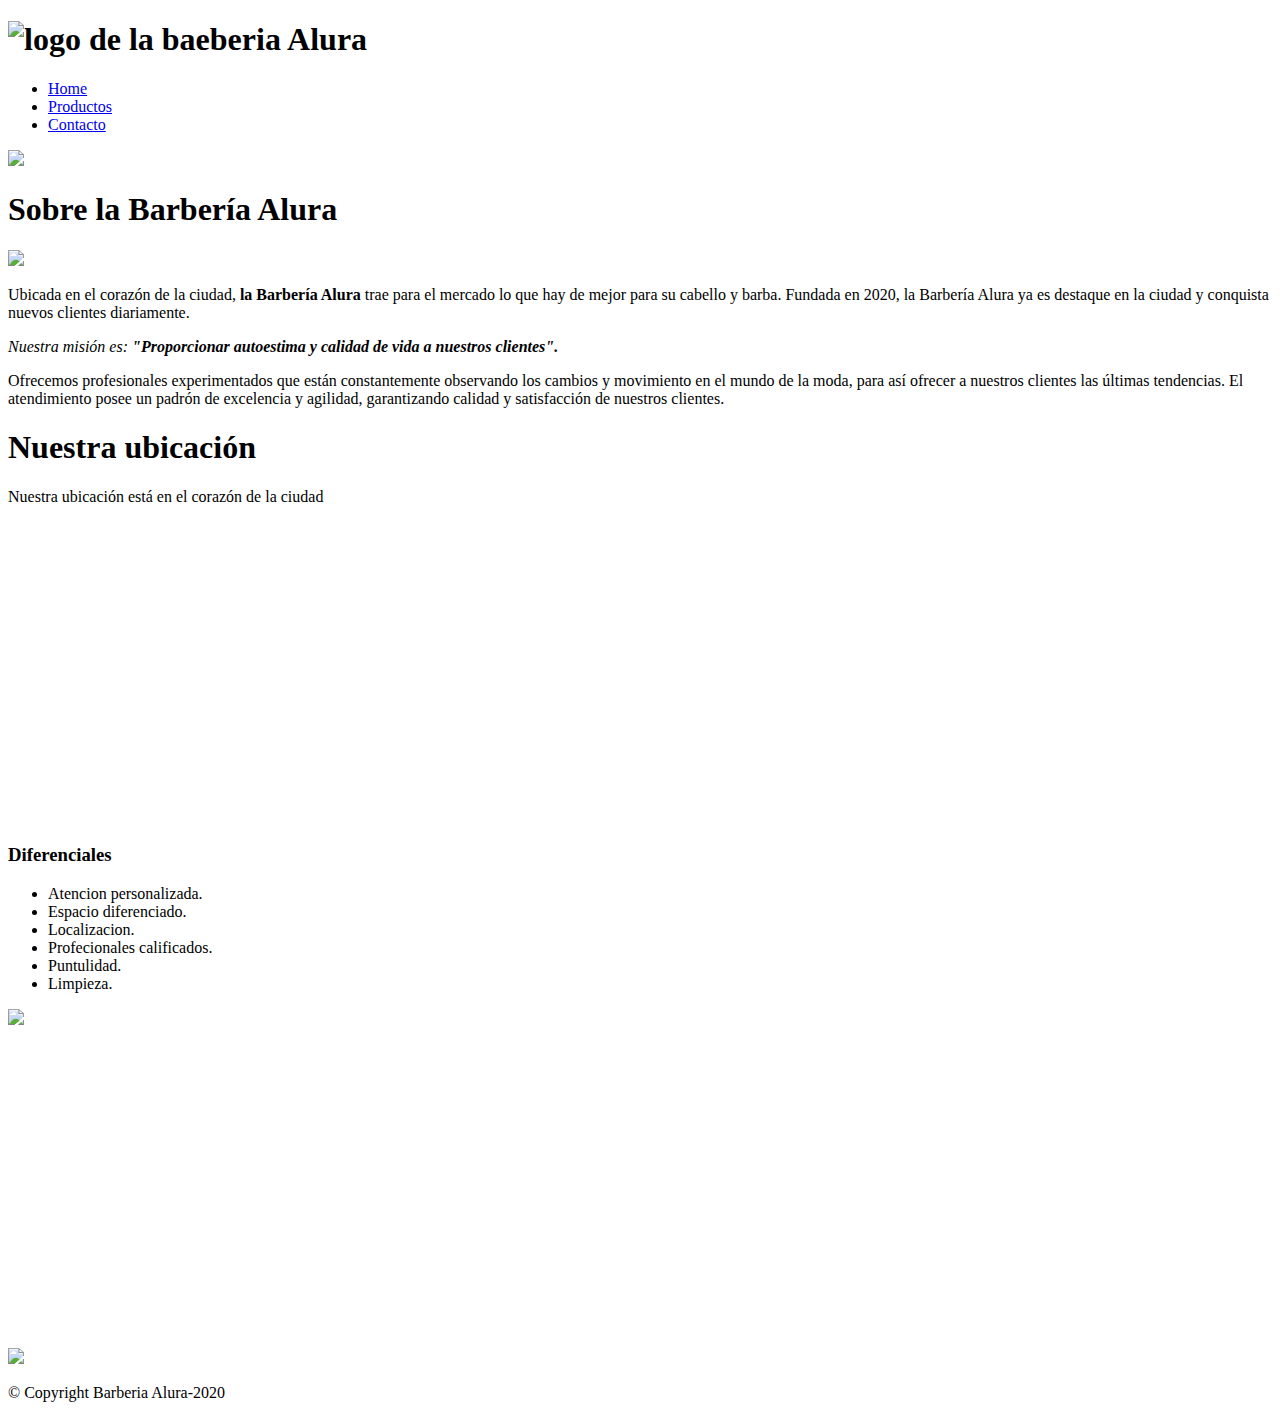
==== index.html @ 79bedb8f "Archivo principal" ====
<!DOCTYPE html>
<html lang="en">
<head>
    <meta charset="UTF-8">
    <meta name="viewport" content="width=device-width, initial-scale=1.0">
    <meta name="viewport" content="width=device-width">
    <title>Barberia Alura</title>
    <link rel="Stylesheet" href="reset.css">
    <link rel="Stylesheet" href="Style-Contactos.css">
    <link href="http://fonts.googleapis.com/css2?family=Montserrat:wght0300&display=swap" rel="stylesheet">
</head>

    <body>
       
      <header>
        <div class="Caja">
            <h1><img src="imagenes/logo.png" alt="logo de la baeberia Alura"></h1>
            <nav>
                <ul>
                    <li><a href="index.HTML">Home</a></li>
                    <li><a href="Productos.HTML">Productos</a></li>
                    <li><a href="Contacto.html">Contacto</a></li>
                </ul>
            </nav>
        </div>
    </header>
    <img class="imgBanner" src="banner/banner.jpg">
      <main>
        <h1 class="encabezado">Sobre la Barbería Alura</h1>
        <img class="utencilios" src="imagenes/utensilios[1].jpg" utc="Imagen ilustrativa de los utencilios de una barberia.">
        
        <section class="Principal">
              <p id="Descripcion">
                Ubicada en el corazón de la ciudad,<strong id="BarberiaRed"> la Barbería Alura </strong>  trae para el mercado lo que hay de mejor para su cabello y barba. Fundada en 2020, la Barbería Alura ya es destaque en la ciudad y conquista nuevos clientes diariamente.
              </p>

           <p id="Misión">
             <em>Nuestra misión es: <strong id="MisionRed">"Proporcionar autoestima y calidad de vida a nuestros clientes".</strong></em>
           </p>

           <p id="Servicios">
             Ofrecemos profesionales experimentados que están constantemente observando los cambios y movimiento en el mundo de la moda, para así ofrecer a nuestros clientes las últimas tendencias. El atendimiento posee un padrón de excelencia y agilidad, garantizando calidad y satisfacción de nuestros clientes.</p>

        </section>
        <section class="mapa">
          <h1 class="encabezado">Nuestra ubicación</h1>
          <p>Nuestra ubicación está en el corazón de la ciudad</p>
          <div class="mapa-contenido">
            <iframe src="https://www.google.com/maps/embed?pb=!1m18!1m12!1m3!1d3656.4499776307016!2d-46.634906825712406!3d-23.5881898625764!2m3!1f0!2f0!3f0!3m2!1i1024!2i768!4f13.1!3m3!1m2!1s0x94ce5a2b2ed7f3a1%3A0xab35da2f5ca62674!2sCaelum%20-%20Education%20and%20Innovation!5e0!3m2!1ses-419!2smx!4v1708399975623!5m2!1ses-419!2smx" width="80%" height="300" style="border: 0;"allowfullscreen="" loading="lazy" referrerpolicy="no-referrer-when-downgrade"></iframe>
          </div>
         </section>

          <section class="Diferenciales">
            <div class="contenido-diferenciales">
              <h3 class="encabezado-Diferenciales">Diferenciales</h3>
              <ul class="lista-diferenciales">
                <li class="items">Atencion personalizada.</li>
                <li class="items">Espacio diferenciado.</li>
                <li class="items">Localizacion.</li>
                <li class="items">Profecionales calificados.</li>
                <li class="items">Puntulidad.</li>
                <li class="items">Limpieza.</li>
              </ul><img src="diferenciales/diferenciales.jpg" class="imagenDiferenciales">
            </div>
            
          <div class="video">
            <iframe width="560" height="315" src="https://www.youtube.com/embed/wcVVXUV0YUY?si=t8QbwH6MbnOTkalv&amp;start=10" title="YouTube video player" frameborder="0" allow="accelerometer; autoplay; clipboard-write; encrypted-media; gyroscope; picture-in-picture; web-share" allowfullscreen></iframe>
          </div>
          </section>
      </main>
      <footer>
            <img src="imagenes/logo-blanco.png">
            <p class="Copyright">&copy Copyright Barberia Alura-2020</p>
        </footer>


    </body>
</html>
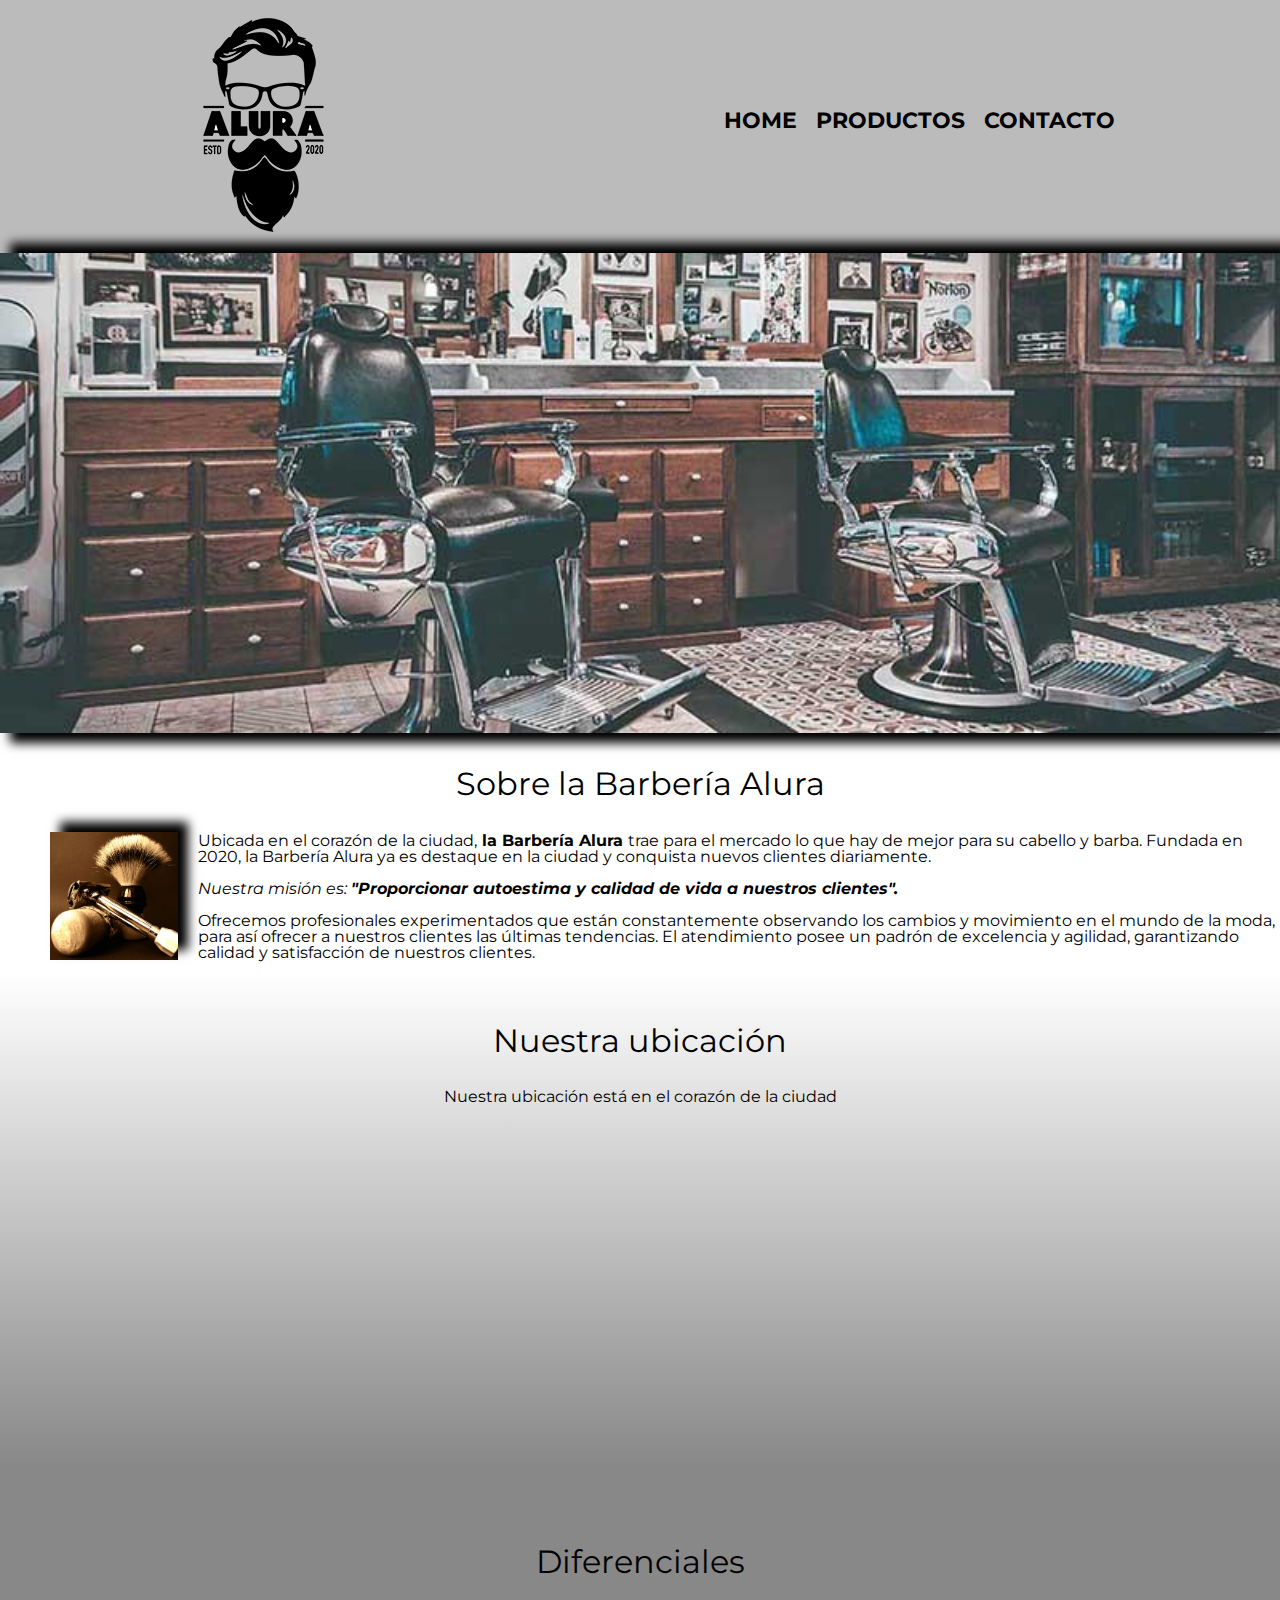
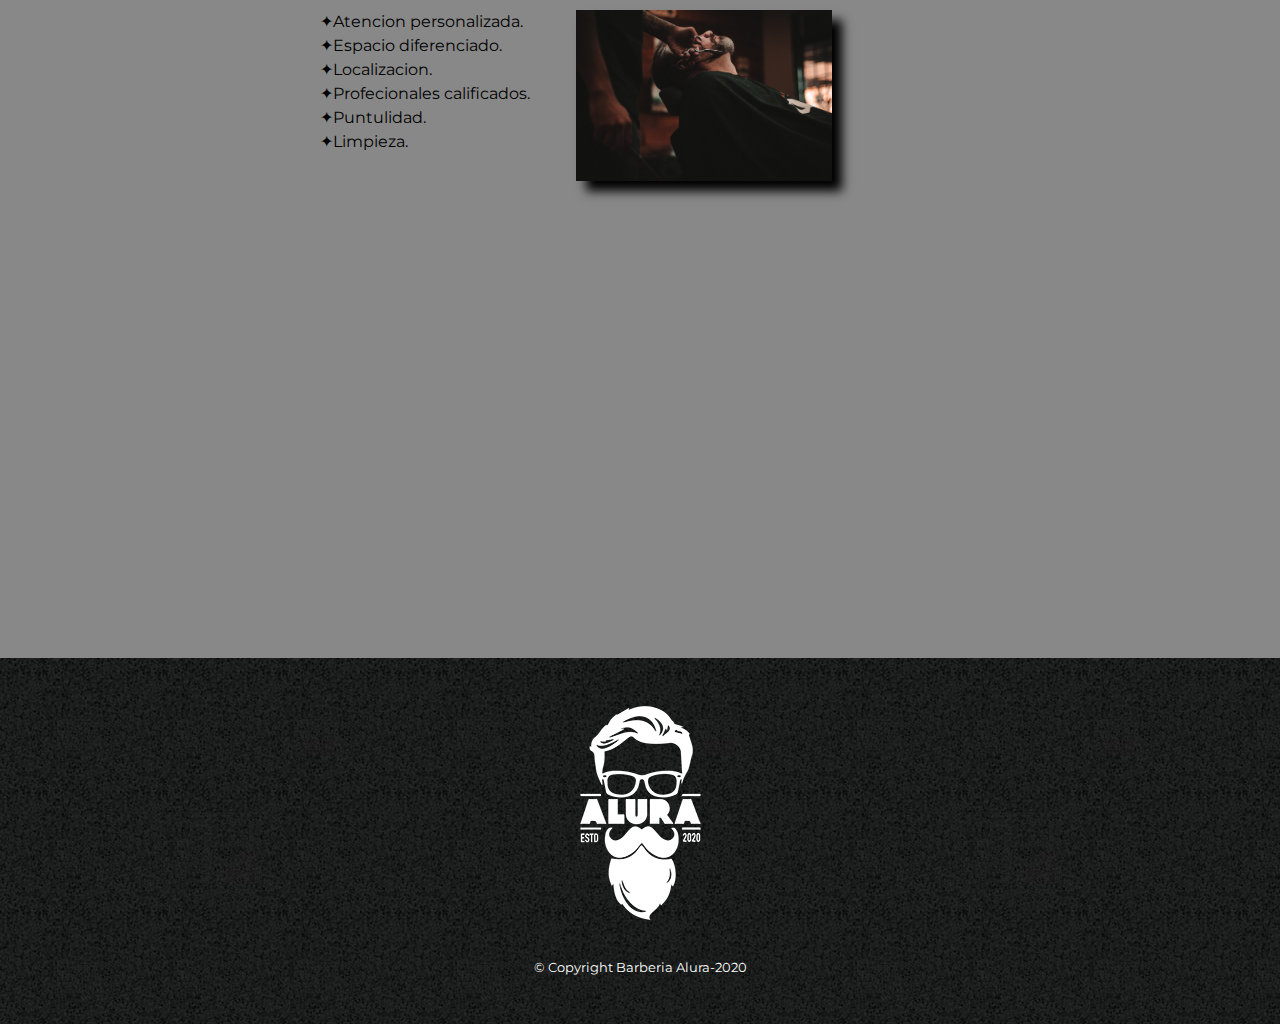
==== commit 904ecc45: "Update index.html" ====
--- a/index.html
+++ b/index.html
@@ -17,8 +17,8 @@
             <h1><img src="imagenes/logo.png" alt="logo de la baeberia Alura"></h1>
             <nav>
                 <ul>
-                    <li><a href="index.HTML">Home</a></li>
-                    <li><a href="Productos.HTML">Productos</a></li>
+                    <li><a href="index.html">Home</a></li>
+                    <li><a href="Productos.html">Productos</a></li>
                     <li><a href="Contacto.html">Contacto</a></li>
                 </ul>
             </nav>
--- a/Style-Contactos.css
+++ b/Style-Contactos.css
@@ -0,0 +1,188 @@
+body{
+    font-family:'Montserrat', sans-serif;
+}
+header{
+    background:#bbbbbb;
+   padding: 0 0 0 10px;
+}
+form{
+    padding: 0 0 0 30%;
+}
+/*Aqui inicia lo del INDEX:HTML*/
+.Caja{
+    width: 940px;
+    position: relative;
+    margin: 0 auto;
+}
+nav{
+    position:absolute;
+    top:  110px;
+    right: 0;
+}
+nav li{
+    display: inline;
+    margin: 0 0 0 15px;
+}
+nav a:hover{
+    color:aqua;
+    text-decoration:underline;
+}
+
+nav a{
+    text-transform: uppercase;
+    color: #000000;
+    font-weight: bold;
+    font-size: 22px;
+    text-decoration: none;
+}
+footer{
+    text-align:center;
+    background: url(imagenes/bg.jpg);
+    padding: 30px;
+}
+.Copyright{
+    color:#ffffff;
+    font-size:13px;
+    margin: 20px;
+}
+form{
+    margin: 40px 0;
+}
+form label, legend{
+    display: block;
+    margin: 0 0 10px;
+    font-size: 20px ;
+}
+.input-padron{
+    display: block;
+    margin: 0 0 20px;
+    padding: 10px 20px;
+    width: 50%;
+}
+.Enviar{
+    width:40%;
+    padding: 30px, 0;
+    font-size: 18px;
+    font-weight:bold;
+    color: white;
+    background: orange;
+    border-radius:5px;
+    border: none;
+    transition: 1s all;
+    cursor:pointer;
+}
+.Enviar:hover{
+background: green;
+transform: scale(1.2) /*rotate(70deg);*/
+}
+table{
+    margin:40px 40px;
+}
+thead{
+    background: #555555;
+    color:#ffffff;
+    font-weight: bold;
+}
+td, th{
+    border:1px solid #000000;
+    padding: 8px 15px;
+}
+.imgBanner{
+    width: 100%;
+    box-shadow: 10px 10px 10px #000000, 10px -10px 10px #000000;
+}
+.encabezado{
+    width: 940px;
+    text-align: center;
+    font-size: 2em;
+    /*font-weight: bold;*/
+    margin: 0 auto;
+    clear: left;
+    padding: 1em 0;
+    background-image: #fefefe;
+
+}
+.Principal p{
+    text-align: center, left;
+    margin: 1px 0 1em;
+    
+}
+.Principal strong{
+    font-weight: bold;
+}
+.Principal em{
+    font-style: italic;
+}
+.utencilios{
+    width:10%;
+    float: left;
+    margin: 0 20px 20px 50px;
+    box-shadow: 10px -10px 10px #000000
+}
+.mapa p{
+    text-align: center;
+    margin: 0 0 2em;
+}
+.mapa {
+    padding:1em 0;
+    background: linear-gradient(#fefefe, #888888)
+}
+.mapa-contenido{
+    width: 940px;
+    margin: 10px 120px;
+}
+.encabezado-Diferenciales{
+    text-align: center;
+    font-size: 2em;
+    margin: 0 auto;
+    clear: left;
+    padding: 1em 0;
+}
+.Diferenciales{
+    padding: 3em 0;
+    background: #888888;
+}
+.contenido-diferenciales{
+    width: 640px;
+    margin: 0 auto;
+}
+.items{
+    line-height: 1.5;
+}
+.items::before{
+    content: "✦";
+}
+/*esto comentado da color a el primer item de diferenciales
+.items:first-child{
+font-weight: bold;
+}*/
+.lista-diferenciales{
+    width: 40%;
+    display: inline-block;
+    vertical-align: top;
+}
+.imagenDiferenciales{
+    width: 40%;
+    box-shadow: 10px 10px 10px #000000;
+}
+.video{
+    width: 940px;
+    margin: 2em  auto;
+   padding: 22px 230px 22px;
+}
+@media screen and (max-width:480px){
+   .Caja,.Principal,.mapa,.video,.imgBanner{
+    width: auto;
+   }
+   h1{
+    text-align: center;
+   }
+   nav{
+    position: static;
+    margin: 1em 0;
+   }
+   .lista-diferenciales{
+    width: auto;
+    margin: center;
+   }
+}